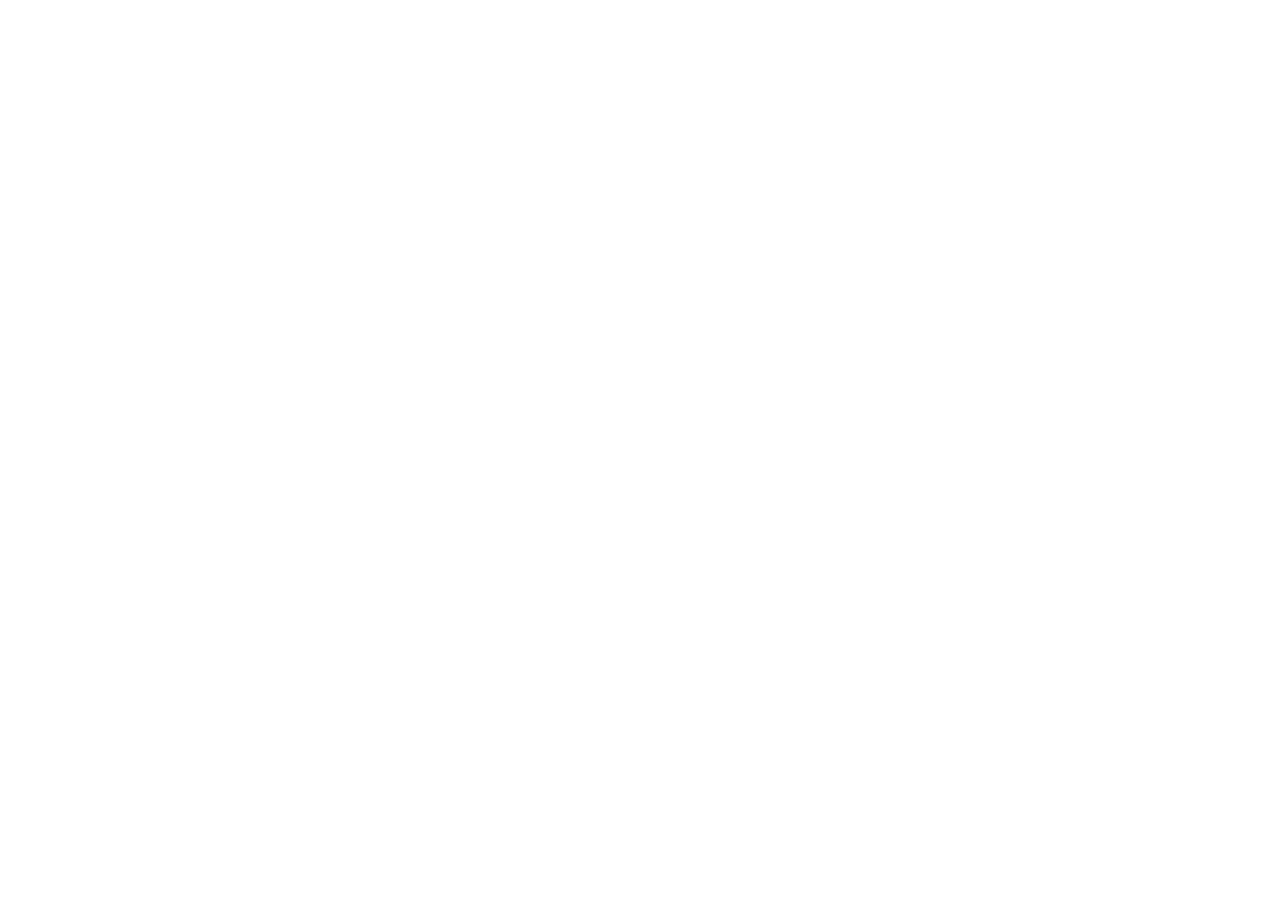
==== ford/templates/web-application/index.html @ 34120109 "Initial commit" ====
<!doctype html>
<!--[if lt IE 7]> <html class="no-js ie6 oldie" lang="en"> <![endif]-->
<!--[if IE 7]>    <html class="no-js ie7 oldie" lang="en"> <![endif]-->
<!--[if IE 8]>    <html class="no-js ie8 oldie" lang="en"> <![endif]-->
<!--[if gt IE 8]><!--> <html class="no-js" lang="en"> <!--<![endif]-->
<head>
	<meta charset="utf-8">
	<meta http-equiv="X-UA-Compatible" content="IE=edge,chrome=1">

	<title></title>
	<meta name="description" content="">
	<meta name="author" content="">

	<meta name="viewport" content="width=device-width,initial-scale=1">
	<script id="bootstrap" src="bootstrap.js" type="text/javascript" charset="utf-8"></script>
</head>
<body>
</body>
</html>
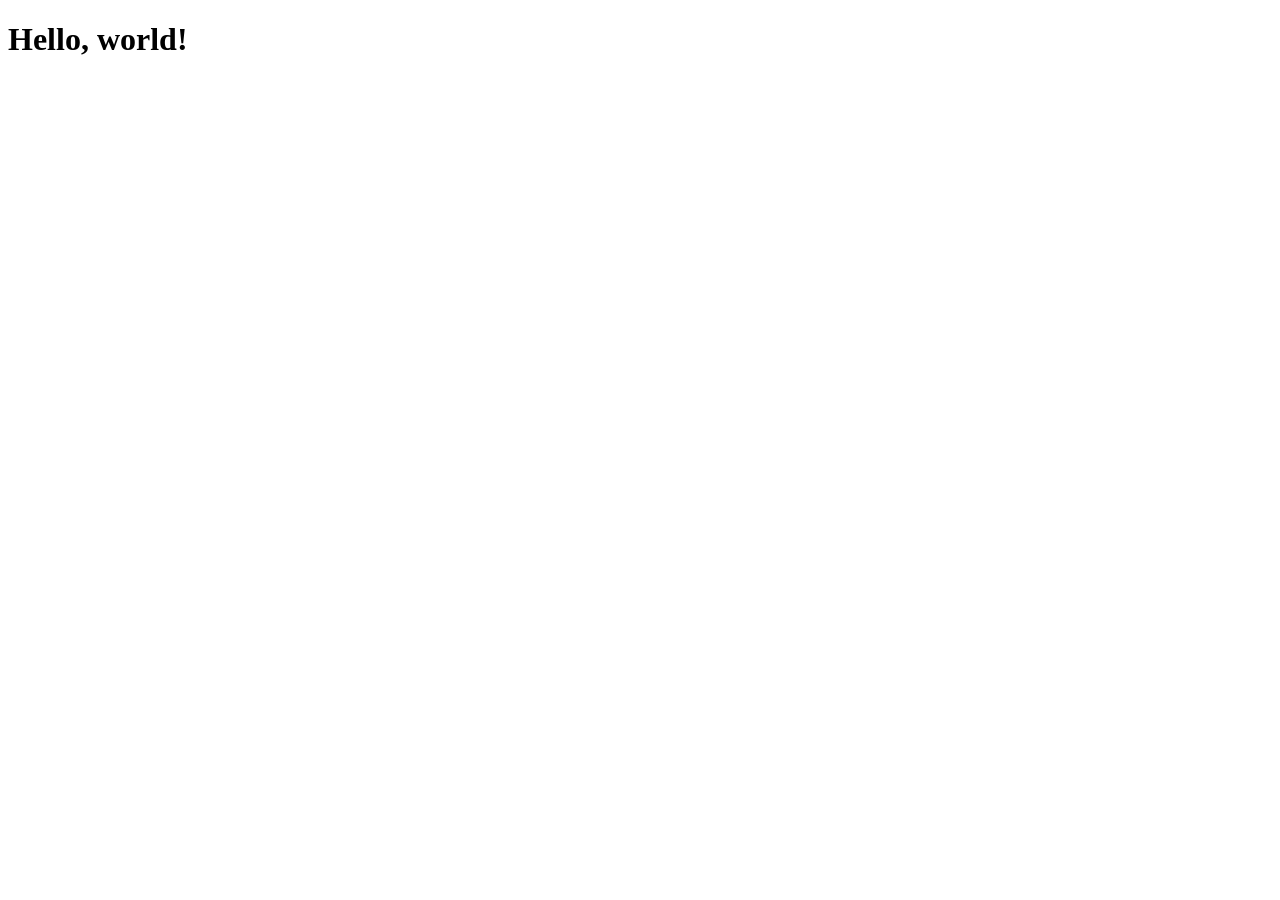
==== commit 0be58e72: "Fixing project template Change-Id: I22327d1ccc8e43dbb1c2ee93311a0a438feb895d" ====
--- a/ford/templates/web-application/index.html
+++ b/ford/templates/web-application/index.html
@@ -12,9 +12,11 @@
 	<meta name="author" content="">
 
 	<meta name="viewport" content="width=device-width,initial-scale=1">
-	<script id="bootstrap" src="bootstrap.js" type="text/javascript" charset="utf-8"></script>
+	<script id="bootstrap" type="text/javascript" charset="utf-8"
+			src="bootstrap.js"></script>
 </head>
 <body>
+	<h1>Hello, world!</h1>
 </body>
 </html>
 
